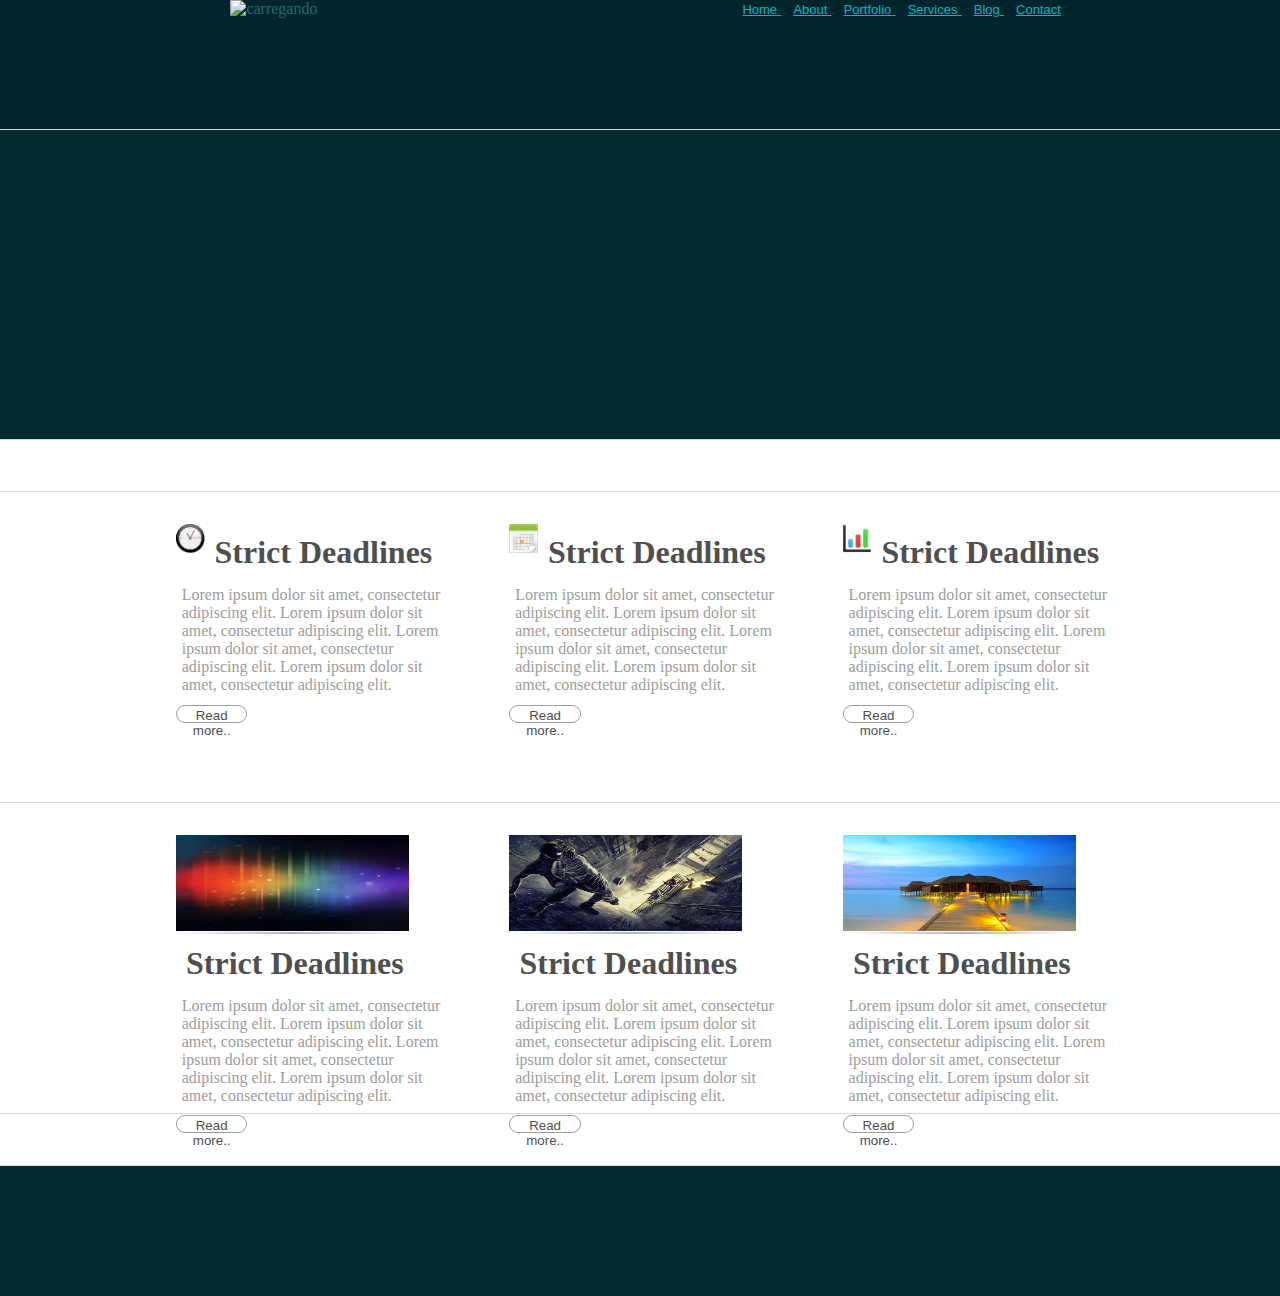
==== Projeto2-Desktop/index.html @ 3fbca7ce "Initial Commit" ====
<!DOCTYPE html>
<html lang="pt-br">

<head>
    <title></title>
    <meta charset="UTF-8">
    <meta name="viewport" content="width=device-width, initial-sacle=1.0, user-scalable=no">
    <link href="css/style.css" rel="stylesheet">
    <link href="css/main.css" rel="stylesheet">
    <link href="css/menu.css" rel="stylesheet">
</head>

<body>
    <header class="header header-position ">

        <figure class="logo">
            <img src="/banana-151553_960_720.png" alt="carregando">
        </figure>

        <nav class="nav">
            <ul>
                <a href="">
                    <li>Home</li>
                </a>
                <a href="">
                    <li>About</li>
                </a>
                <a href="">
                    <li>Portfolio</li>
                </a>
                <a href="">
                    <li>Services</li>
                </a>
                <a href="">
                    <li>Blog</li>
                </a>
                <a href="">
                    <li>Contact</li>
                </a>
            </ul>
        </nav>
    </header>
    <main class="main-position">
        <section class="slider-position"></section>
        <section class="bolinhas-position"></section>
        <section class="jobs-position">
            <div class="card">

                <div class="title__card">
                    <figure>
                        <img class="title__img-card1" src="img/relogio.png">
                        <figcaption class="title__figcaption-card1">
                            Strict Deadlines
                        </figcaption>
                    </figure>

                </div>


                <div class="content__card">

                    <p>
                        Lorem ipsum dolor sit amet, consectetur adipiscing elit. Lorem ipsum dolor sit amet, consectetur adipiscing elit. Lorem ipsum
                        dolor sit amet, consectetur adipiscing elit. Lorem ipsum dolor sit amet, consectetur adipiscing elit.
                    </p>
                </div>

                <button class="button__card" type="submit">Read more..</button>
            </div>

            <div class="card">

                <div class="title__card">
                    <figure>
                        <img class="title__img-card1" src="img/calendar.png">
                        <figcaption class="title__figcaption-card1">
                            Strict Deadlines
                        </figcaption>
                    </figure>

                </div>
                <div class="content__card">

                    <p>
                        Lorem ipsum dolor sit amet, consectetur adipiscing elit. Lorem ipsum dolor sit amet, consectetur adipiscing elit. Lorem ipsum
                        dolor sit amet, consectetur adipiscing elit. Lorem ipsum dolor sit amet, consectetur adipiscing elit.
                    </p>
                </div>

                <button class="button__card" type="submit">Read more..</button>
            </div>


            <div class="card">

                <div class="title__card">
                    <figure>
                        <img class="title__img-card1" src="img/graphic.png">
                        <figcaption class="title__figcaption-card1">
                            Strict Deadlines
                        </figcaption>
                    </figure>

                </div>
                <div class="content__card">

                    <p>
                        Lorem ipsum dolor sit amet, consectetur adipiscing elit. Lorem ipsum dolor sit amet, consectetur adipiscing elit. Lorem ipsum
                        dolor sit amet, consectetur adipiscing elit. Lorem ipsum dolor sit amet, consectetur adipiscing elit.
                    </p>
                </div>

                <button class="button__card" type="submit">Read more..</button>
            </div>
        </section>
        <section class="blog-position">
            <div class="card">

                <div class="title__card">
                    <figure>
                        <img class="title__img-card2" src="img/paisagem2.jpg">
                        <div>
                            <hr class="hr__img-card">
                        </div>
                        <figcaption class="title__figcaption-card1">
                            Strict Deadlines
                        </figcaption>
                    </figure>

                </div>
                <div class="content__card">

                    Lorem ipsum dolor sit amet, consectetur adipiscing elit. Lorem ipsum dolor sit amet, consectetur adipiscing elit. Lorem ipsum
                    dolor sit amet, consectetur adipiscing elit. Lorem ipsum dolor sit amet, consectetur adipiscing elit.


                </div>

                <button class="button__card" type="submit">Read more..</button>
            </div>

            <div>
                <div class="card">

                    <div class="title__card">
                        <figure>
                            <img class="title__img-card2" src="img/paisagem3.jpg">
                            <div>
                                <hr class="hr__img-card">
                            </div>
                            <figcaption class="title__figcaption-card1">
                                Strict Deadlines
                            </figcaption>
                        </figure>

                    </div>
                    <div class="content__card">

                        Lorem ipsum dolor sit amet, consectetur adipiscing elit. Lorem ipsum dolor sit amet, consectetur adipiscing elit. Lorem ipsum
                        dolor sit amet, consectetur adipiscing elit. Lorem ipsum dolor sit amet, consectetur adipiscing elit.
                        </p>
                    </div>

                    <button class="button__card" type="submit">Read more..</button>
                </div>

                <div class="card">

                    <div class="title__card">
                        <figure>
                            <img class="title__img-card2" src="img/paisagem.jpg">

                            <div>
                                <hr class="hr__img-card">
                            </div>


                            <figcaption class="title__figcaption-card1">
                                Strict Deadlines
                            </figcaption>
                        </figure>

                    </div>
                    <div class="content__card">

                        Lorem ipsum dolor sit amet, consectetur adipiscing elit. Lorem ipsum dolor sit amet, consectetur adipiscing elit. Lorem ipsum
                        dolor sit amet, consectetur adipiscing elit. Lorem ipsum dolor sit amet, consectetur adipiscing elit.
                        </p>
                    </div>

                    <button class="button__card" type="submit">Read more..</button>
                </div>

        </section>
        <section class="tweets-position"></section>
    </main>
    <footer class="footer-position"></footer>
</body>

</html>
---- Projeto2-Desktop/css/style.css ----
* {
    margin: 0;
    padding: 0;
    box-sizing: border-box;
}

html,
body {
    width: 100%;
    height: 120%;
}

.header-position,
.main-position,
.slider-position,
.jobs-position,
.blog-position,
.tweets-position,
.footer-position,
.bolinhas-position {
    /* border: 1px solid black; */
    width: 100%;
    border-bottom: 1px inset #d7d7d7;
}

.header-position,
.slider-position,
.jobs-position,
.blog-position,
.tweets-position,
.footer-position {
    padding: 0 10% 0 10%;
}

.header-position,
.slider-position,
.footer-position {
    background-color: #02292f;
    color: #1a6d70;
}

/* posicao padrao dos componentes maiores */

.header-position {
    height: 10%;
}

.main-position {
    height: 80%;
}

.footer-position {
    height: 10%;
    border-bottom: none;
}

/* componentes menores */

.bolinhas-position {
    height: 5%;
}

.slider-position {
    height: 30%;
}

.jobs-position,
.blog-position {
    height: 30%;
}

.tweets-position {
    height: 15%;
}
---- Projeto2-Desktop/css/main.css ----
/*body{
position: absolute;
width: 75%;*/
/*/ border: 1px solid black; /*/
/*background-color: #F8F8FF;
font-family: Arial;*/
/*/ maFrgin: 5% 20% 5% 20%; /*/
/*}*/
/*
    html{

      width: 100%;
      height: 100%;
    }
    main{
      width: 75%;
      /* border: 1px solid black; */

    /*}*/

    .section__card{
     width: 100%;
    }

    .card{
      padding: 2em 0 2em 2em;
      width: 31%;
      height: 100%;
      float: left;
      margin-left: 1em;
      /* border: 1px solid black; */
      padding-bottom: 10px;
    }



      .title__card{

        display: inline-block;


      }

      .title__img-card1{

        width: 10%;
        height: 10%;
        float: left;

      }

      .title__figcaption-card1{
       /*  padding-top: 10px;
       padding-left: 5px;  */
        padding: 10px 5px 5px 5px;
        float: left;
        position: relative;
        font-weight: bold;
        font-size: 2em;
        margin-left: 5px;
        color:#4F4F4F;

      }

      .content__card{
        text-align: left;
        margin: 2%;
        position: relative;
        color: #9C9C9C;
        display: block;
      }

      .button__card{
        width: 25%;
        height: 18px;
        padding: 2px;
        margin-top: 5px;
        border-radius: 30px;
        color:#4F4F4F;
        border: 1px solid #9C9C9C;
        background: transparent;

      }

      .title__img-card2{
        /* margin-bottom: 0.2px; */
        /*margin: 0;
        padding-left: 10%;
        padding-right: 10%;*/
       
        width: 100%;
        height: 6em;
        display: block;
        /* padding:1px;   */
        float: left;
       /*  border-bottom:  3px solid;
       border-image: linear-gradient(to right, rgba(0, 0, 0, 0), rgba(20, 20, 20, 0.6), rgba(0, 0, 0, 0))10;  */ 

        /*   box-shadow: 0px 5px 10px 1px #696969; */  

        /* linear-gradient(to right, rgba(0, 0, 0, 0), rgba(0, 0, 0, 0.75), rgba(0, 0, 0, 0));
         */

      }



.hr__img-card{
width: 100%;
margin: 1px;
padding:1px;
border: 0;
float:left;
background-image: linear-gradient(to right, rgba(0, 0, 0, 0),rgba(128, 128, 128, 0.6), rgba(0, 0, 0, 0)); 
display: block;
}

.hr__body{

width: 70%;
border:0;
margin: 10px 0 30px 0;
height: 1px;
position: relative;
background-image: linear-gradient(to right, rgba(0, 0, 0, 0),rgba(128, 128, 128, 0.5), rgba(0, 0, 0, 0)); 
display: block;
}

/* .hr__body{
display: inline;
margin: 20px;

} */
---- Projeto2-Desktop/css/menu.css ----
.header {
width: 100%;
background: #01252c;
display: inline-block;
}

.footer {
width: 100%;
background: #01252c;
display: inline-block;
}

.logo {
width: 30%;
height: 100%;
padding-left: 10%;
display: inline-block;
}

.logo img {
width: 50%;
height: 100%;
background-color: #01252c;
}

.nav {
width: 60%;
height: 100%;
padding-left: 20%;
float: right;
}

.nav_footer {
width: 60%;
height: 100%;
padding-left: 10%;
float: left;
}

.nav_footer li {
width: 8%;
margin-top: 5%;
text-align: center;
font-family: "helvetica", Sans-Serif;
font-size: 14px;
display: inline;
}

.nav_footer a{
background-color: #01252c;
color: #07b6bf;
padding-top: 10px;
padding-bottom: 10px;

}

.nav li {
width: 10%;
margin-top: 5%;
text-align: center;
font-family: "helvetica", Sans-Serif;
font-size: 13px;
display: inline;
}

.nav a {
background-color: #01252c;
color: #07b6bf;
padding-top: 10px;
padding-bottom: 10px;
margin-right: 3%;

}

.nav a:hover {
background: linear-gradient(#18b9c2, #054a5d);
}

.texto {
padding-top: 2.5%;
color: #07b6bf;
font-family: "helvetica", Sans-Serif;
font-size: 13px;
}
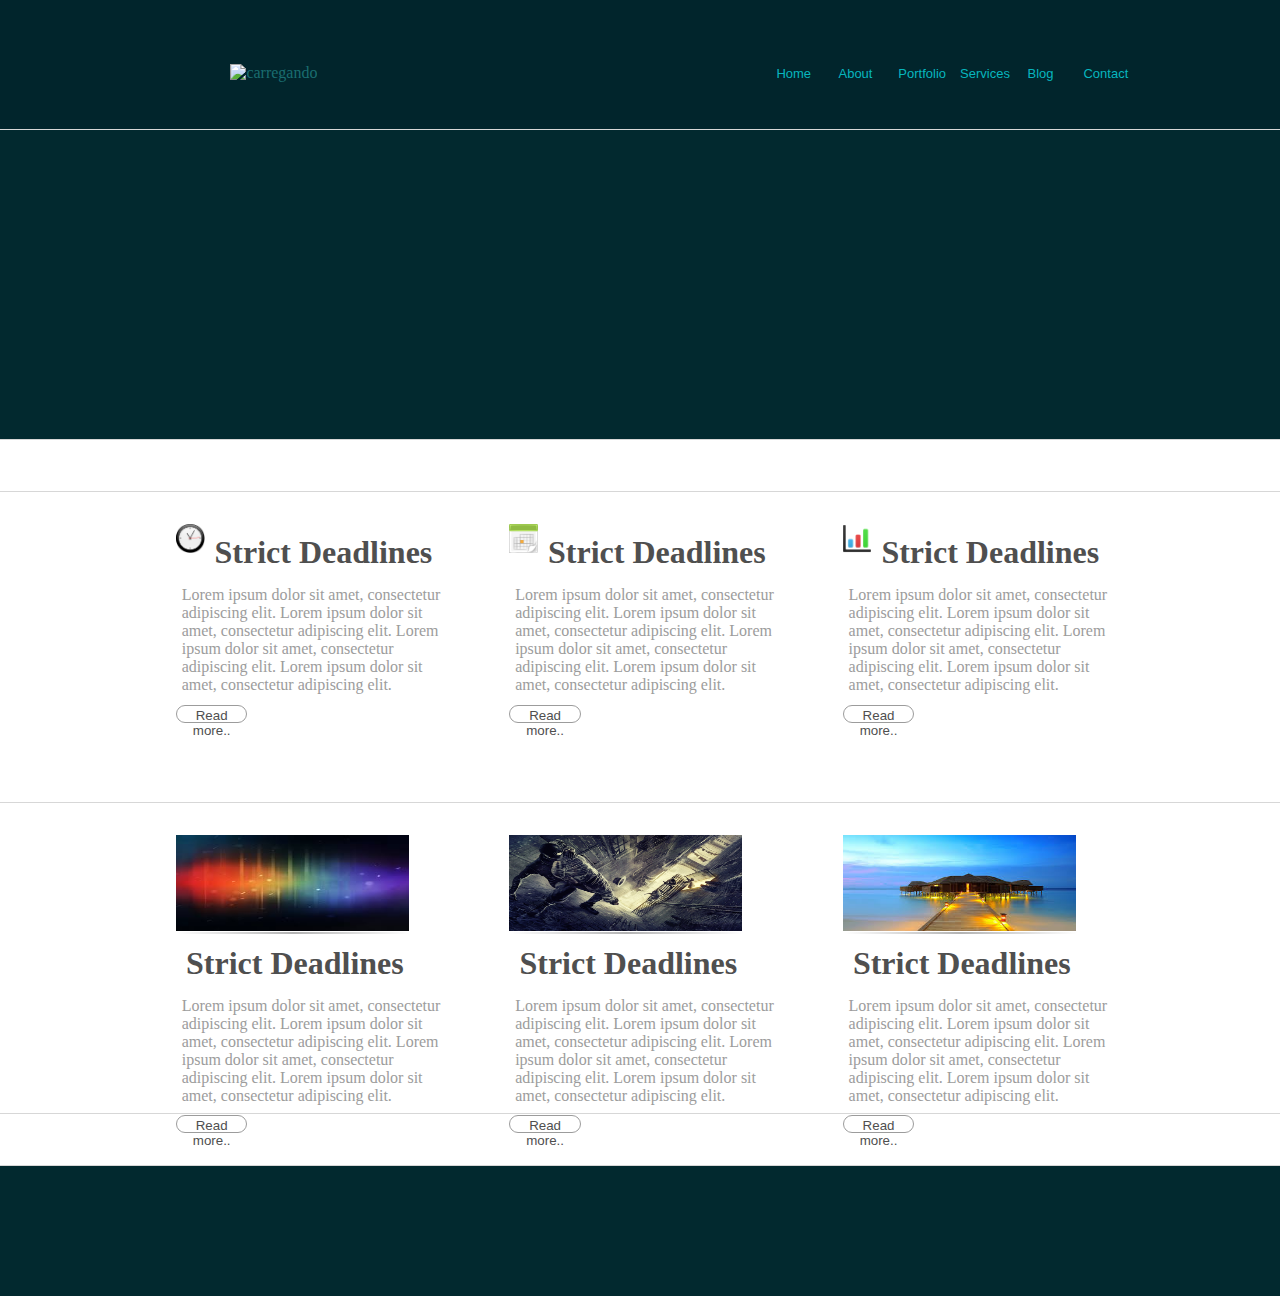
==== commit 18fc769d: "Merging components" ====
--- a/Projeto2-Desktop/index.html
+++ b/Projeto2-Desktop/index.html
@@ -11,8 +11,7 @@
 </head>
 
 <body>
-    <header class="header header-position ">
-
+    <header class="header-position">
         <figure class="logo">
             <img src="/banana-151553_960_720.png" alt="carregando">
         </figure>
@@ -60,8 +59,7 @@
                 <div class="content__card">
 
                     <p>
-                        Lorem ipsum dolor sit amet, consectetur adipiscing elit. Lorem ipsum dolor sit amet, consectetur adipiscing elit. Lorem ipsum
-                        dolor sit amet, consectetur adipiscing elit. Lorem ipsum dolor sit amet, consectetur adipiscing elit.
+                        Lorem ipsum dolor sit amet, consectetur adipiscing elit. Lorem ipsum dolor sit amet, consectetur adipiscing elit. Lorem ipsum dolor sit amet, consectetur adipiscing elit. Lorem ipsum dolor sit amet, consectetur adipiscing elit.
                     </p>
                 </div>
 
@@ -82,8 +80,7 @@
                 <div class="content__card">
 
                     <p>
-                        Lorem ipsum dolor sit amet, consectetur adipiscing elit. Lorem ipsum dolor sit amet, consectetur adipiscing elit. Lorem ipsum
-                        dolor sit amet, consectetur adipiscing elit. Lorem ipsum dolor sit amet, consectetur adipiscing elit.
+                        Lorem ipsum dolor sit amet, consectetur adipiscing elit. Lorem ipsum dolor sit amet, consectetur adipiscing elit. Lorem ipsum dolor sit amet, consectetur adipiscing elit. Lorem ipsum dolor sit amet, consectetur adipiscing elit.
                     </p>
                 </div>
 
@@ -105,8 +102,7 @@
                 <div class="content__card">
 
                     <p>
-                        Lorem ipsum dolor sit amet, consectetur adipiscing elit. Lorem ipsum dolor sit amet, consectetur adipiscing elit. Lorem ipsum
-                        dolor sit amet, consectetur adipiscing elit. Lorem ipsum dolor sit amet, consectetur adipiscing elit.
+                        Lorem ipsum dolor sit amet, consectetur adipiscing elit. Lorem ipsum dolor sit amet, consectetur adipiscing elit. Lorem ipsum dolor sit amet, consectetur adipiscing elit. Lorem ipsum dolor sit amet, consectetur adipiscing elit.
                     </p>
                 </div>
 
@@ -130,8 +126,7 @@
                 </div>
                 <div class="content__card">
 
-                    Lorem ipsum dolor sit amet, consectetur adipiscing elit. Lorem ipsum dolor sit amet, consectetur adipiscing elit. Lorem ipsum
-                    dolor sit amet, consectetur adipiscing elit. Lorem ipsum dolor sit amet, consectetur adipiscing elit.
+                    Lorem ipsum dolor sit amet, consectetur adipiscing elit. Lorem ipsum dolor sit amet, consectetur adipiscing elit. Lorem ipsum dolor sit amet, consectetur adipiscing elit. Lorem ipsum dolor sit amet, consectetur adipiscing elit.
 
 
                 </div>
@@ -156,8 +151,7 @@
                     </div>
                     <div class="content__card">
 
-                        Lorem ipsum dolor sit amet, consectetur adipiscing elit. Lorem ipsum dolor sit amet, consectetur adipiscing elit. Lorem ipsum
-                        dolor sit amet, consectetur adipiscing elit. Lorem ipsum dolor sit amet, consectetur adipiscing elit.
+                        Lorem ipsum dolor sit amet, consectetur adipiscing elit. Lorem ipsum dolor sit amet, consectetur adipiscing elit. Lorem ipsum dolor sit amet, consectetur adipiscing elit. Lorem ipsum dolor sit amet, consectetur adipiscing elit.
                         </p>
                     </div>
 
@@ -183,8 +177,7 @@
                     </div>
                     <div class="content__card">
 
-                        Lorem ipsum dolor sit amet, consectetur adipiscing elit. Lorem ipsum dolor sit amet, consectetur adipiscing elit. Lorem ipsum
-                        dolor sit amet, consectetur adipiscing elit. Lorem ipsum dolor sit amet, consectetur adipiscing elit.
+                        Lorem ipsum dolor sit amet, consectetur adipiscing elit. Lorem ipsum dolor sit amet, consectetur adipiscing elit. Lorem ipsum dolor sit amet, consectetur adipiscing elit. Lorem ipsum dolor sit amet, consectetur adipiscing elit.
                         </p>
                     </div>
 
--- a/Projeto2-Desktop/css/main.css
+++ b/Projeto2-Desktop/css/main.css
@@ -1,134 +1,93 @@
-
-
-/*body{
-position: absolute;
-width: 75%;*/
-/*/ border: 1px solid black; /*/
-/*background-color: #F8F8FF;
-font-family: Arial;*/
-/*/ maFrgin: 5% 20% 5% 20%; /*/
-/*}*/
-/*
-    html{
-
-      width: 100%;
-      height: 100%;
+    .section__card {
+        width: 100%;
     }
-    main{
-      width: 75%;
-      /* border: 1px solid black; */
-
-    /*}*/
-
-    .section__card{
-     width: 100%;
+    
+    .card {
+        padding: 2em 0 2em 2em;
+        width: 31%;
+        height: 100%;
+        float: left;
+        margin-left: 1em;
+        /* border: 1px solid black; */
+        padding-bottom: 10px;
     }
-
-    .card{
-      padding: 2em 0 2em 2em;
-      width: 31%;
-      height: 100%;
-      float: left;
-      margin-left: 1em;
-      /* border: 1px solid black; */
-      padding-bottom: 10px;
+    
+    .title__card {
+        display: inline-block;
     }
-
-
-
-      .title__card{
-
-        display: inline-block;
-
-
-      }
-
-      .title__img-card1{
-
+    
+    .title__img-card1 {
         width: 10%;
         height: 10%;
         float: left;
-
-      }
-
-      .title__figcaption-card1{
-       /*  padding-top: 10px;
+    }
+    
+    .title__figcaption-card1 {
+        /*  padding-top: 10px;
        padding-left: 5px;  */
         padding: 10px 5px 5px 5px;
         float: left;
-        position: relative;
         font-weight: bold;
         font-size: 2em;
         margin-left: 5px;
-        color:#4F4F4F;
-
-      }
-
-      .content__card{
+        color: #4F4F4F;
+    }
+    
+    .content__card {
         text-align: left;
         margin: 2%;
-        position: relative;
         color: #9C9C9C;
         display: block;
-      }
-
-      .button__card{
+    }
+    
+    .button__card {
         width: 25%;
         height: 18px;
         padding: 2px;
         margin-top: 5px;
         border-radius: 30px;
-        color:#4F4F4F;
+        color: #4F4F4F;
         border: 1px solid #9C9C9C;
         background: transparent;
-
-      }
-
-      .title__img-card2{
+    }
+    
+    .title__img-card2 {
         /* margin-bottom: 0.2px; */
         /*margin: 0;
         padding-left: 10%;
         padding-right: 10%;*/
-       
         width: 100%;
         height: 6em;
         display: block;
         /* padding:1px;   */
         float: left;
-       /*  border-bottom:  3px solid;
-       border-image: linear-gradient(to right, rgba(0, 0, 0, 0), rgba(20, 20, 20, 0.6), rgba(0, 0, 0, 0))10;  */ 
-
-        /*   box-shadow: 0px 5px 10px 1px #696969; */  
-
+        /*  border-bottom:  3px solid;
+       border-image: linear-gradient(to right, rgba(0, 0, 0, 0), rgba(20, 20, 20, 0.6), rgba(0, 0, 0, 0))10;  */
+        /*   box-shadow: 0px 5px 10px 1px #696969; */
         /* linear-gradient(to right, rgba(0, 0, 0, 0), rgba(0, 0, 0, 0.75), rgba(0, 0, 0, 0));
          */
-
-      }
-
-
-
-.hr__img-card{
-width: 100%;
-margin: 1px;
-padding:1px;
-border: 0;
-float:left;
-background-image: linear-gradient(to right, rgba(0, 0, 0, 0),rgba(128, 128, 128, 0.6), rgba(0, 0, 0, 0)); 
-display: block;
-}
-
-.hr__body{
-
-width: 70%;
-border:0;
-margin: 10px 0 30px 0;
-height: 1px;
-position: relative;
-background-image: linear-gradient(to right, rgba(0, 0, 0, 0),rgba(128, 128, 128, 0.5), rgba(0, 0, 0, 0)); 
-display: block;
-}
-
-/* .hr__body{
+    }
+    
+    .hr__img-card {
+        width: 100%;
+        margin: 1px;
+        padding: 1px;
+        border: 0;
+        float: left;
+        background-image: linear-gradient(to right, rgba(0, 0, 0, 0), rgba(128, 128, 128, 0.6), rgba(0, 0, 0, 0));
+        display: block;
+    }
+    
+    .hr__body {
+        width: 70%;
+        border: 0;
+        margin: 10px 0 30px 0;
+        height: 1px;
+        position: relative;
+        background-image: linear-gradient(to right, rgba(0, 0, 0, 0), rgba(128, 128, 128, 0.5), rgba(0, 0, 0, 0));
+        display: block;
+    }
+    /* .hr__body{
 display: inline;
 margin: 20px;
 
--- a/Projeto2-Desktop/css/menu.css
+++ b/Projeto2-Desktop/css/menu.css
@@ -1,84 +1,85 @@
-.header {
-width: 100%;
-background: #01252c;
-display: inline-block;
-}
-
-.footer {
-width: 100%;
-background: #01252c;
-display: inline-block;
+.header-position {
+    width: 100%;
+    background: #01252c;
+    padding-top: 4em;
 }
 
 .logo {
-width: 30%;
-height: 100%;
-padding-left: 10%;
-display: inline-block;
+    width: 30%;
+    height: 100%;
+    padding-left: 10%;
+    display: inline-block;
 }
 
 .logo img {
-width: 50%;
-height: 100%;
-background-color: #01252c;
+    width: 50%;
+    height: 100%;
+    background-color: #01252c;
 }
 
+
+/*menu*/
+
 .nav {
-width: 60%;
-height: 100%;
-padding-left: 20%;
-float: right;
+    height: 100%;
+    float: right;
+}
+
+.nav li {
+    text-align: center;
+    font-family: "helvetica", Sans-Serif;
+    font-size: 13px;
+    display: inline-block;
+    width: 10%;
+}
+
+.nav a {
+    padding-right: 20px;
+    background-color: #01252c;
+    color: #07b6bf;
+    padding-top: 10px;
+    padding-bottom: 10px;
+    text-decoration: none;
+}
+
+.nav a:hover {
+    background: linear-gradient(#18b9c2, #054a5d);
+    box-shadow: 1px 2px 2px 1px black;
+}
+
+
+/*footer*/
+
+.footer {
+    width: 100%;
+    background: #01252c;
+    display: inline-block;
 }
 
 .nav_footer {
-width: 60%;
-height: 100%;
-padding-left: 10%;
-float: left;
+    width: 60%;
+    height: 100%;
+    padding-left: 10%;
+    float: left;
 }
 
 .nav_footer li {
-width: 8%;
-margin-top: 5%;
-text-align: center;
-font-family: "helvetica", Sans-Serif;
-font-size: 14px;
-display: inline;
+    text-align: center;
+    font-family: "helvetica", Sans-Serif;
+    font-size: 14px;
+    display: inline-block;
 }
 
-.nav_footer a{
-background-color: #01252c;
-color: #07b6bf;
-padding-top: 10px;
-padding-bottom: 10px;
-
-}
-
-.nav li {
-width: 10%;
-margin-top: 5%;
-text-align: center;
-font-family: "helvetica", Sans-Serif;
-font-size: 13px;
-display: inline;
-}
-
-.nav a {
-background-color: #01252c;
-color: #07b6bf;
-padding-top: 10px;
-padding-bottom: 10px;
-margin-right: 3%;
-
-}
-
-.nav a:hover {
-background: linear-gradient(#18b9c2, #054a5d);
+.nav_footer a {
+    background-color: #01252c;
+    color: #07b6bf;
+    padding-top: 10px;
+    padding-bottom: 10px;
 }
 
 .texto {
-padding-top: 2.5%;
-color: #07b6bf;
-font-family: "helvetica", Sans-Serif;
-font-size: 13px;
+    padding-top: 2.5%;
+    color: #07b6bf;
+    font-family: "helvetica", Sans-Serif;
+    font-size: 13px;
 }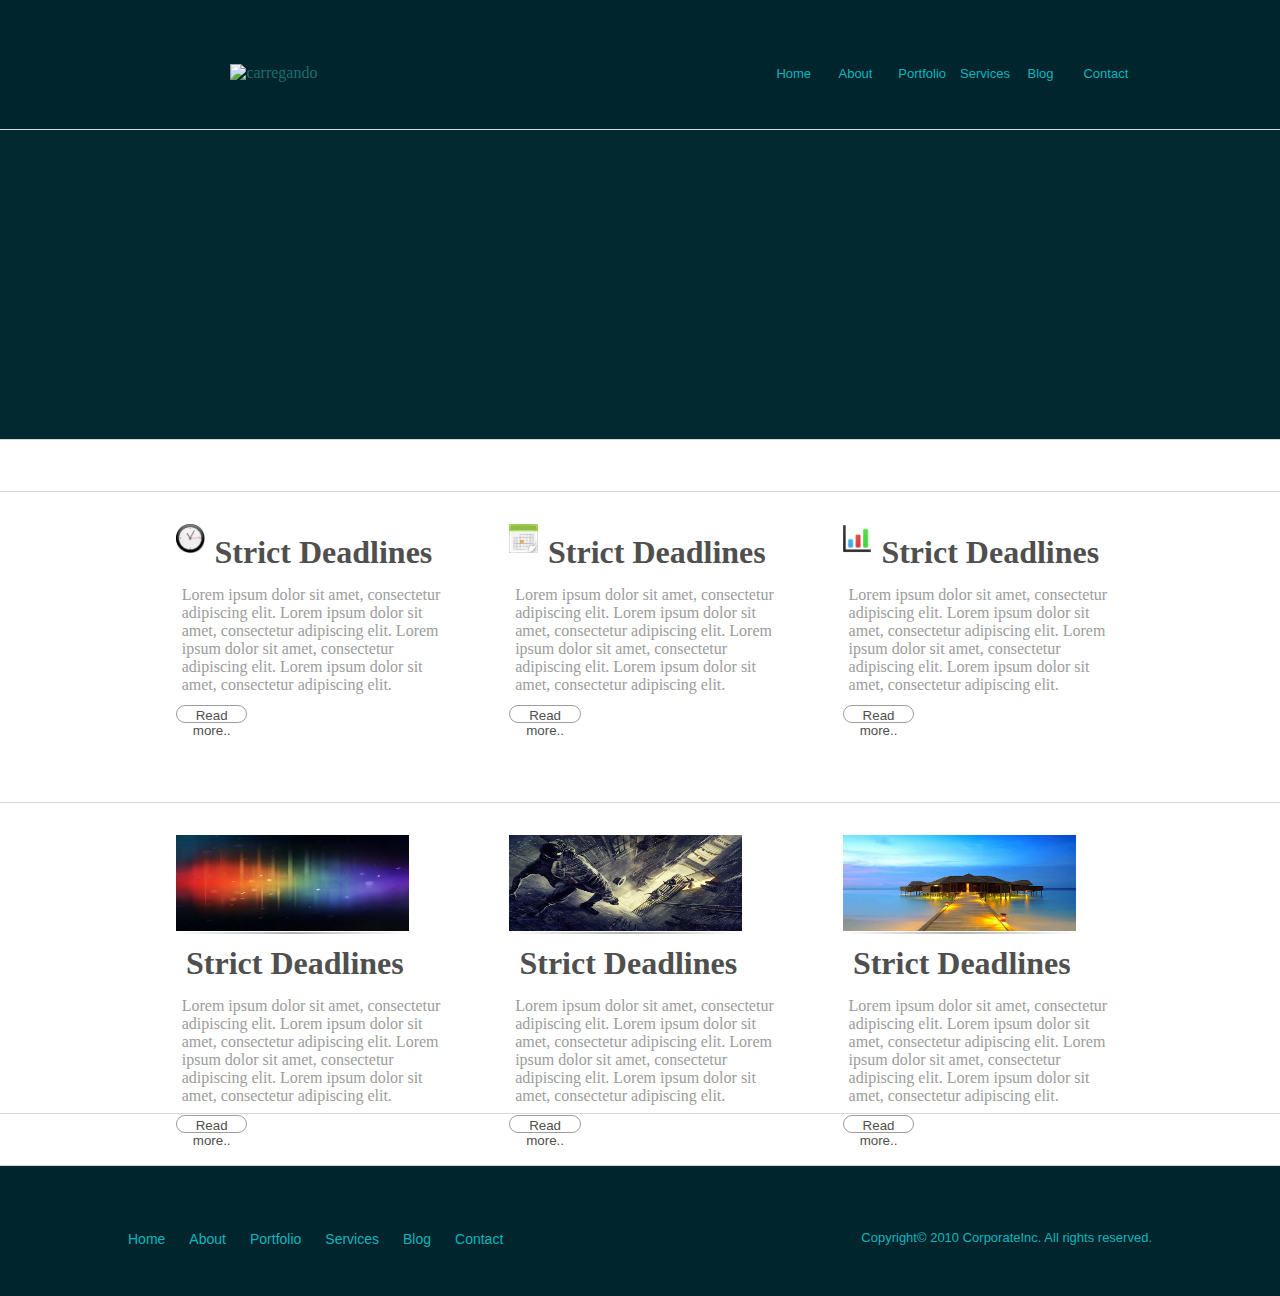
==== commit 77976e46: "Include footer and css" ====
--- a/Projeto2-Desktop/index.html
+++ b/Projeto2-Desktop/index.html
@@ -187,7 +187,35 @@
         </section>
         <section class="tweets-position"></section>
     </main>
-    <footer class="footer-position"></footer>
+    <footer class="footer-position footer">
+
+        <nav class="nav_footer">
+            <ul>
+                <a href="">
+                    <li>Home</li>
+                </a>
+                <a href="">
+                    <li>About</li>
+                </a>
+                <a href="">
+                    <li>Portfolio</li>
+                </a>
+                <a href="">
+                    <li>Services</li>
+                </a>
+                <a href="">
+                    <li>Blog</li>
+                </a>
+                <a href="">
+                    <li>Contact</li>
+                </a>
+            </ul>
+        </nav>
+
+        <p class="texto">Copyright&copy; 2010 CorporateInc. All rights reserved.</p>
+
+    </footer>
+
 </body>
 
 </html>--- a/Projeto2-Desktop/css/menu.css
+++ b/Projeto2-Desktop/css/menu.css
@@ -47,19 +47,21 @@
     box-shadow: 1px 2px 2px 1px black;
 }
 
-
-/*footer*/
-
-.footer {
+.footer-position {
+    /*width: 100%;
+    background: #01252c;
+    display: inline-block;*/
     width: 100%;
     background: #01252c;
-    display: inline-block;
+    padding-top: 4em;
 }
 
 .nav_footer {
-    width: 60%;
+    /*width: 60%;
     height: 100%;
     padding-left: 10%;
+    float: left;*/
+    height: 100%;
     float: left;
 }
 
@@ -75,11 +77,13 @@
     color: #07b6bf;
     padding-top: 10px;
     padding-bottom: 10px;
+    padding-right: 20px;
+    text-decoration: none;
 }
 
 .texto {
-    padding-top: 2.5%;
     color: #07b6bf;
+    float: right;
     font-family: "helvetica", Sans-Serif;
     font-size: 13px;
 }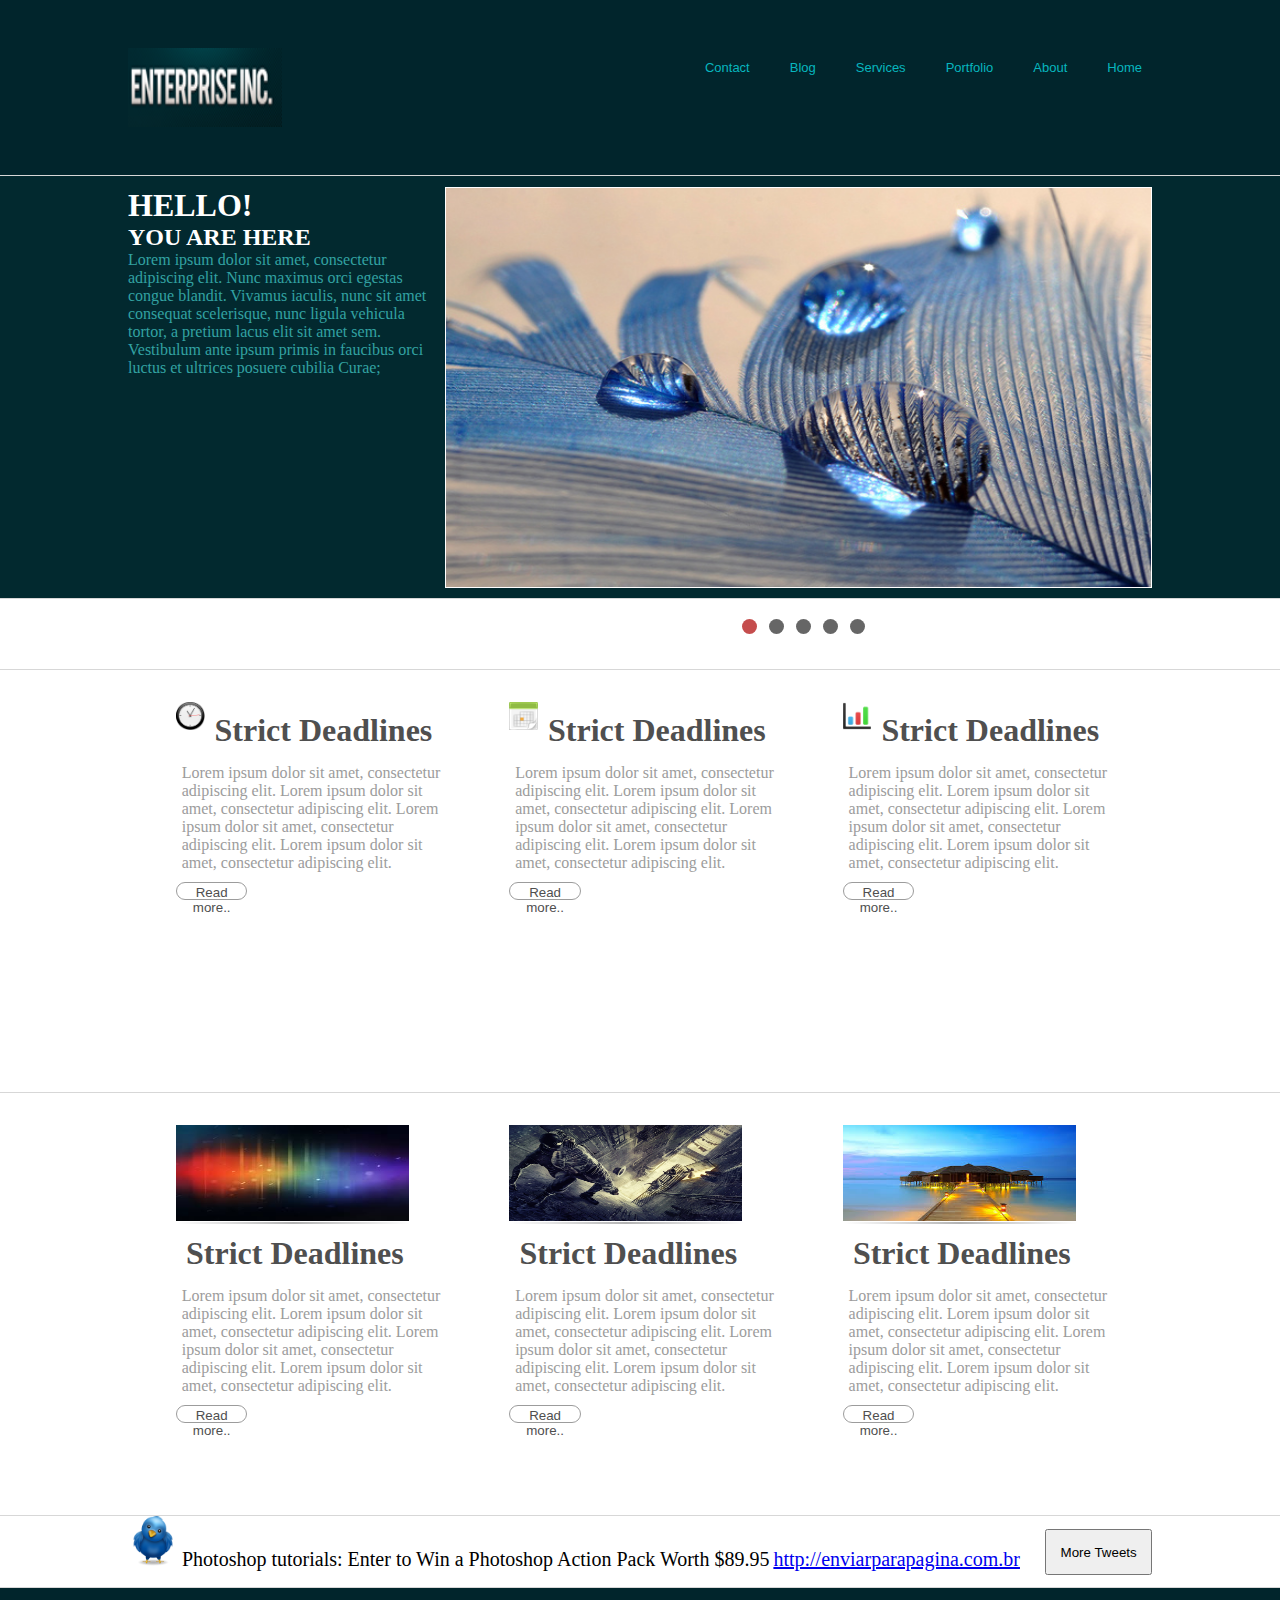
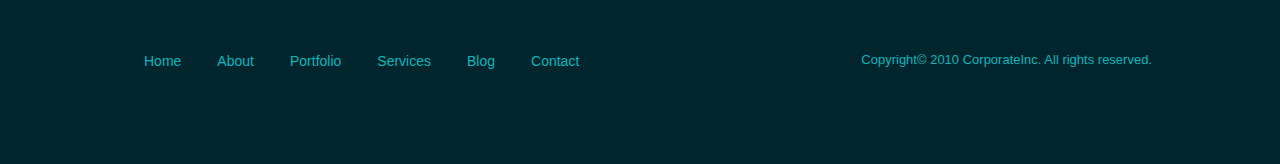
==== commit b09328f0: "Include slides on desktop page" ====
--- a/Projeto2-Desktop/index.html
+++ b/Projeto2-Desktop/index.html
@@ -8,12 +8,13 @@
     <link href="css/style.css" rel="stylesheet">
     <link href="css/main.css" rel="stylesheet">
     <link href="css/menu.css" rel="stylesheet">
+    <link href="css/slider.css" rel="stylesheet">
 </head>
 
 <body>
     <header class="header-position">
         <figure class="logo">
-            <img src="/banana-151553_960_720.png" alt="carregando">
+            <img src="img/logo.png" alt="carregando">
         </figure>
 
         <nav class="nav">
@@ -40,7 +41,92 @@
         </nav>
     </header>
     <main class="main-position">
-        <section class="slider-position"></section>
+        <section class="slider-position">
+            <div class="primeira_div">
+                <section class="section__slider">
+                    <div class="div_fundo">
+                        <div class="text_direita">
+                            <h1>
+                                HELLO!
+                            </h1>
+                            <h2>
+                                YOU ARE HERE
+                            </h2>
+                            <p class="text_azul_diferente">
+                                Lorem ipsum dolor sit amet, consectetur adipiscing elit. Nunc maximus orci egestas congue blandit. Vivamus iaculis, nunc sit amet consequat scelerisque, nunc ligula vehicula tortor, a pretium lacus elit sit amet sem. Vestibulum ante ipsum primis in faucibus
+                                orci luctus et ultrices posuere cubilia Curae;
+                            </p>
+                        </div>
+                        <div class="slider_direita">
+                            <ul class="slides">
+                                <input type="radio" name="radio-btn" id="img-1" checked />
+                                <li class="slide-container">
+                                    <div class="slide">
+                                        <img src="img/slider/img1.jpg" />
+                                    </div>
+                                    <div class="nav_slide">
+                                        <label for="img-5" class="prev">&#x2039;</label>
+                                        <label for="img-2" class="next">&#x203a;</label>
+                                    </div>
+                                </li>
+
+                                <input type="radio" name="radio-btn" id="img-2" />
+                                <li class="slide-container">
+                                    <div class="slide">
+                                        <img src="img/slider/img2.jpg" />
+                                    </div>
+                                    <div class="nav_slide">
+                                        <label for="img-1" class="prev">&#x2039;</label>
+                                        <label for="img-3" class="next">&#x203a;</label>
+                                    </div>
+                                </li>
+
+                                <input type="radio" name="radio-btn" id="img-3" />
+                                <li class="slide-container">
+                                    <div class="slide">
+                                        <img src="img/slider/img3.jpg" />
+                                    </div>
+                                    <div class="nav_slide">
+                                        <label for="img-2" class="prev">&#x2039;</label>
+                                        <label for="img-4" class="next">&#x203a;</label>
+                                    </div>
+                                </li>
+
+                                <input type="radio" name="radio-btn" id="img-4" />
+                                <li class="slide-container">
+                                    <div class="slide">
+                                        <img src="img/slider/img4.jpg" />
+                                    </div>
+                                    <div class="nav_slide">
+                                        <label for="img-3" class="prev">&#x2039;</label>
+                                        <label for="img-5" class="next">&#x203a;</label>
+                                    </div>
+                                </li>
+
+                                <input type="radio" name="radio-btn" id="img-5" />
+                                <li class="slide-container">
+                                    <div class="slide">
+                                        <img src="img/slider/img5.jpg" />
+                                    </div>
+                                    <div class="nav_slide">
+                                        <label for="img-4" class="prev">&#x2039;</label>
+                                        <label for="img-1" class="next">&#x203a;</label>
+                                    </div>
+                                </li>
+
+                                <li class="nav-dots">
+                                    <label for="img-1" class="nav-dot" id="img-dot-1"></label>
+                                    <label for="img-2" class="nav-dot" id="img-dot-2"></label>
+                                    <label for="img-3" class="nav-dot" id="img-dot-3"></label>
+                                    <label for="img-4" class="nav-dot" id="img-dot-4"></label>
+                                    <label for="img-5" class="nav-dot" id="img-dot-5"></label>
+                                </li>
+                            </ul>
+                        </div>
+                    </div>
+                </section>
+            </div>
+        </section>
         <section class="bolinhas-position"></section>
         <section class="jobs-position">
             <div class="card">
@@ -185,7 +271,13 @@
                 </div>
 
         </section>
-        <section class="tweets-position"></section>
+        <section class="tweets-position">
+            <img src="./img/twitter.png" class="twitter-position__icon"></img>
+            <p>Photoshop tutorials: Enter to Win a Photoshop Action Pack Worth $89.95
+            </p>
+            <a href="http://enviarparapagina.com.br">http://enviarparapagina.com.br</a>
+            <button type="#">More Tweets</button>
+        </section>
     </main>
     <footer class="footer-position footer">
 
--- a/Projeto2-Desktop/css/style.css
+++ b/Projeto2-Desktop/css/style.css
@@ -7,7 +7,7 @@
 html,
 body {
     width: 100%;
-    height: 120%;
+    height: 140%;
 }
 
 .header-position,
@@ -39,6 +39,7 @@
     color: #1a6d70;
 }
 
+
 /* posicao padrao dos componentes maiores */
 
 .header-position {
@@ -53,6 +54,7 @@
     height: 10%;
     border-bottom: none;
 }
+
 
 /* componentes menores */
 
--- a/Projeto2-Desktop/css/main.css
+++ b/Projeto2-Desktop/css/main.css
@@ -91,4 +91,26 @@
 display: inline;
 margin: 20px;
 
-} */+} */
+    
+    .twitter-position__icon {
+        max-width: 100%;
+        height: 50px;
+        display: inline-block;
+    }
+    
+    .tweets-position p {
+        display: inline-block;
+        font-size: 20px;
+    }
+    
+    .tweets-position a {
+        display: inline-block;
+        font-size: 20px;
+    }
+    
+    .tweets-position button {
+        margin-top: 1em;
+        float: right;
+        padding: 1em;
+    }--- a/Projeto2-Desktop/css/menu.css
+++ b/Projeto2-Desktop/css/menu.css
@@ -1,13 +1,13 @@
 .header-position {
     width: 100%;
     background: #01252c;
-    padding-top: 4em;
+    padding-top: 3em;
+    padding-bottom: 3em;
 }
 
 .logo {
     width: 30%;
     height: 100%;
-    padding-left: 10%;
     display: inline-block;
 }
 
@@ -17,16 +17,13 @@
     background-color: #01252c;
 }
 
-
-/*menu*/
-
 .nav {
     height: 100%;
     float: right;
+    width: 60%;
 }
 
 .nav li {
-    text-align: center;
     font-family: "helvetica", Sans-Serif;
     font-size: 13px;
     display: inline-block;
@@ -34,12 +31,13 @@
 }
 
 .nav a {
-    padding-right: 20px;
+    margin-left: 20px;
     background-color: #01252c;
     color: #07b6bf;
-    padding-top: 10px;
-    padding-bottom: 10px;
     text-decoration: none;
+    padding: 10px;
+    float: right;
+    border: 10px;
 }
 
 .nav a:hover {
@@ -75,9 +73,10 @@
 .nav_footer a {
     background-color: #01252c;
     color: #07b6bf;
-    padding-top: 10px;
+    /*padding-top: 10px;
     padding-bottom: 10px;
-    padding-right: 20px;
+    padding-right: 20px;*/
+    padding: 1em;
     text-decoration: none;
 }
 
--- a/Projeto2-Desktop/css/slider.css
+++ b/Projeto2-Desktop/css/slider.css
@@ -0,0 +1,142 @@
+.primeira_div {
+    height: 100%;
+    color: #FFFFFF;
+}
+
+.div_fundo {
+    padding: 1% 0 1% 0;
+    height: 100%;
+}
+
+.text_direita {
+    height: 100%;
+    width: 30%;
+    float: left;
+}
+
+.section__slider {
+    width: 100%;
+    height: 100%;
+}
+
+.text_azul_diferente {
+    color: rgb(50, 162, 162);
+}
+
+.slider_direita {
+    float: right;
+    width: 69%;
+    height: 100%;
+    min-height: 300px;
+    border: 1px solid;
+    position: relative;
+}
+
+.slides * {
+    user-select: none;
+}
+
+.slides input {
+    display: none;
+}
+
+.slide-container {
+    clear: left;
+    display: block;
+    width: 100%;
+    height: 100%;
+}
+
+.slide {
+    top: 0;
+    opacity: 0;
+    display: block;
+    width: 100%;
+    height: 100%;
+    position: absolute;
+    transform: scale(0);
+    transition: all .7s ease-in-out;
+}
+
+.slide img {
+    width: 100%;
+    height: 100%;
+}
+
+.nav_slide label {
+    width: 70px;
+    height: 100%;
+    position: absolute;
+    opacity: 0;
+    display: none;
+    z-index: 9;
+    cursor: pointer;
+    transition: opacity .2s;
+    color: #FFF;
+    font-size: 170pt;
+    text-align: center;
+    font-family: "Varela Round", sans-serif;
+    background-color: rgba(255, 255, 255, .0);
+    text-shadow: 0px 0px 15px rgb(119, 119, 119);
+}
+
+.slide:hover+.nav_slide label {
+    opacity: 0.5;
+}
+
+.nav_slide label:hover {
+    opacity: 1;
+}
+
+.nav_slide .next {
+    right: 0px;
+}
+
+input:checked+.slide-container .slide {
+    opacity: 1;
+    transform: scale(1);
+    transition: opacity 1s ease-in-out;
+}
+
+input:checked+.slide-container .nav_slide label {
+    display: block;
+}
+
+.nav-dots {
+    bottom: 9px;
+    height: 11px;
+    display: block;
+    position: absolute;
+    text-align: center;
+}
+
+.nav-dots .nav-dot {
+    top: -5px;
+    width: 15px;
+    height: 15px;
+    margin: 0 4px;
+    position: relative;
+    border-radius: 100%;
+    display: inline-block;
+    background-color: rgba(0, 0, 0, 0.6);
+}
+
+.nav-dots .nav-dot:hover {
+    cursor: pointer;
+    background-color: rgba(0, 0, 0, 0.8);
+}
+
+.nav-dots {
+    position: absolute;
+    bottom: -12%;
+    right: 40%;
+}
+
+input#img-1:checked~.nav-dots label#img-dot-1,
+input#img-2:checked~.nav-dots label#img-dot-2,
+input#img-3:checked~.nav-dots label#img-dot-3,
+input#img-4:checked~.nav-dots label#img-dot-4,
+input#img-5:checked~.nav-dots label#img-dot-5,
+input#img-6:checked~.nav-dots label#img-dot-6 {
+    background: rgba(182, 33, 33, 0.8);
+}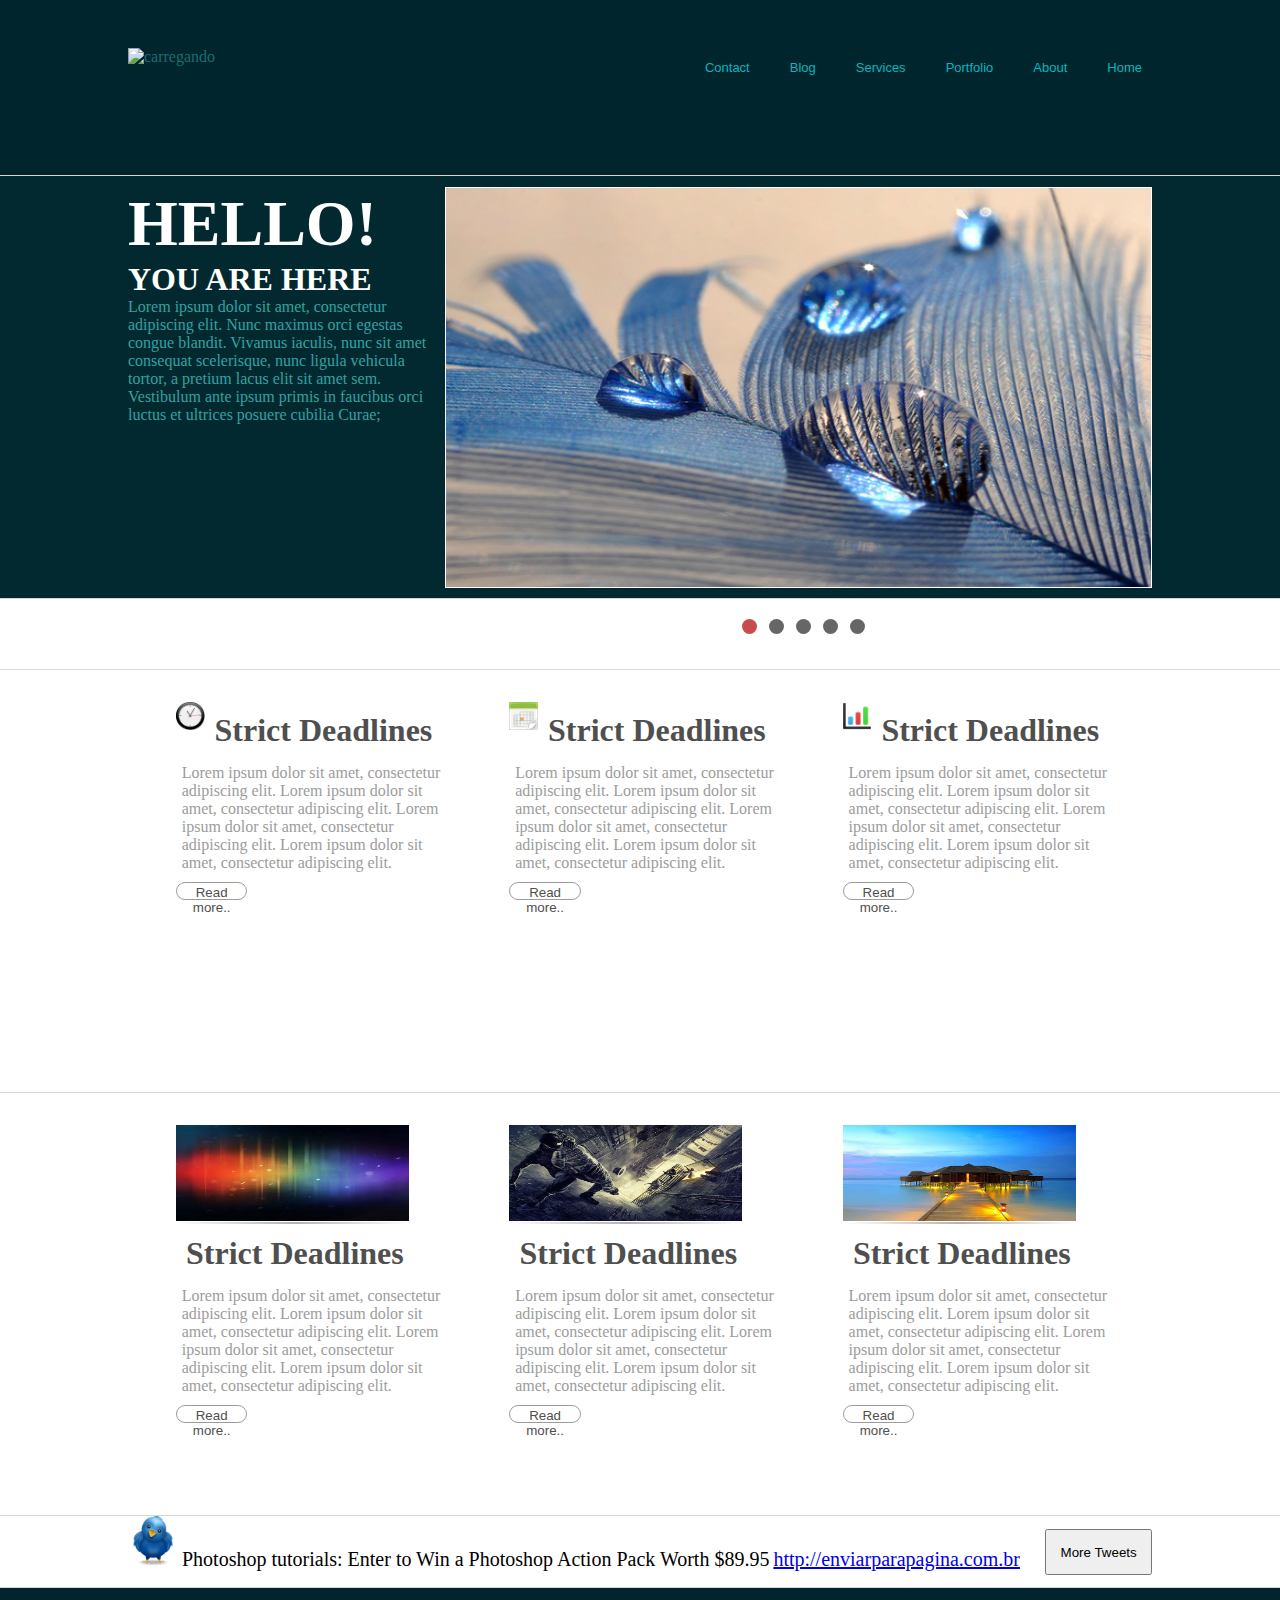
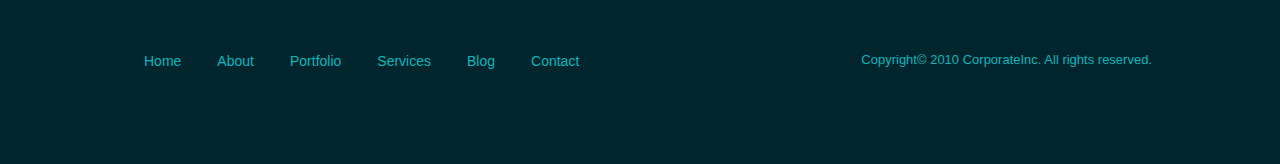
==== commit 63f4609e: "header" ====
--- a/Projeto2-Desktop/index.html
+++ b/Projeto2-Desktop/index.html
@@ -14,9 +14,8 @@
 <body>
     <header class="header-position">
         <figure class="logo">
-            <img src="img/logo.png" alt="carregando">
+            <img src="./img/hexagon.png" alt="carregando">
         </figure>
-
         <nav class="nav">
             <ul>
                 <a href="">
--- a/Projeto2-Desktop/css/slider.css
+++ b/Projeto2-Desktop/css/slider.css
@@ -6,6 +6,14 @@
 .div_fundo {
     padding: 1% 0 1% 0;
     height: 100%;
+}
+
+.primeira_div h1 {
+    font-size: 4em;
+}
+
+.primeira_div h2 {
+    font-size: 2em;
 }
 
 .text_direita {
